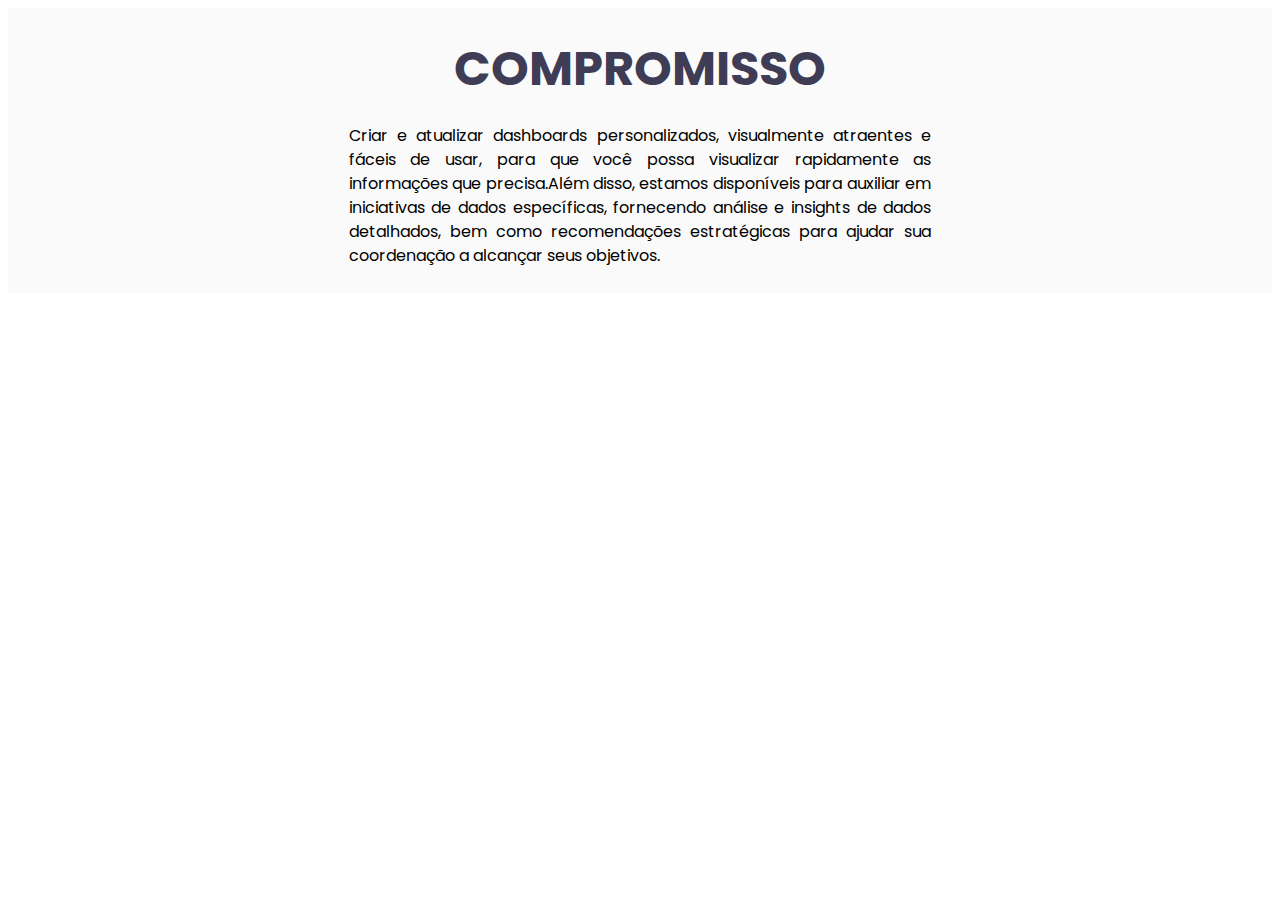
==== components/compromisso.html @ 31f26075 "add" ====
<!DOCTYPE html>
<html lang="en">

<head>
    <meta charset="UTF-8">
    <meta http-equiv="X-UA-Compatible" content="IE=edge">
    <meta name="viewport" content="width=device-width, initial-scale=1.0">
    <title>Missão</title>
</head>

<body>

    <!-- COPIE TUDO QUE ESTIVER DENTRO DE: CSS compromisso -->
    <!-- CSS compromisso -->
    <style>
        @import url('https://fonts.googleapis.com/css2?family=Poppins:wght@200;300;400;600;700&display=swap');

        .landingpage__main {
            width: 100%;
            height: auto;

            margin: 0 auto;
            font-family: 'Poppins', sans-serif;
            font-size: 1rem;
        }

        .compromisso {
            display: flex;
            justify-content: center;
            width: 100%;
            padding: 2%;
            box-sizing: border-box;
            background-color: #FAFAFA;
        }

        .compromisso__desc {
            width: 50%;

            display: flex;
            flex-direction: column;
            justify-content: center;
            align-items: center;
        }

        .compromisso__title,
        .compromisso__description {
            margin: 0;
            line-height: 1;
            padding: 0 2%;
        }

        .compromisso__title{
            color: #3F3D56;
        }

        @media screen and (min-width: 768px) {
            .compromisso__title {
                font-size: 3rem;
                font-weight: 700;
                padding: 2% 0 5% 0;
            }

            .compromisso__description {
                font-size: 1rem;
                text-align: justify;
                line-height: 1.5;
            }
        }

        @media screen and (max-width: 768px) {
            .compromisso {
                flex-direction: column;
                width: 100%;
                padding: 10% 2%;
            }

            .compromisso__desc {
                width: 98%;
                display: flex;
                flex-direction: column;
                justify-content: center;
                align-items: center;
            }

            .compromisso__title {
                font-size: 2rem;
                font-weight: 700;
                padding: 2% 0;
            }

            .compromisso__description {
                font-size: .7rem;
                text-align: justify;
                line-height: 1.5;
            }
        }

    </style>
    <!-- END CSS compromisso -->

    <!-- COPIE TUDO QUE ESTIVER DENTRO DE: HTML compromisso -->
    <!-- HTML compromisso -->
    <main class="landingpage__main">
        <div class="compromisso compromisso__container container ">

            <div class="compromisso__desc">
                <div class="compromisso__title">
                    COMPROMISSO
                </div>
                <div class="compromisso__description">
                    Criar e atualizar dashboards personalizados, visualmente atraentes e fáceis de usar, para que você possa visualizar rapidamente as informações que precisa.Além disso, estamos disponíveis para auxiliar em iniciativas de dados específicas, fornecendo análise e insights de dados detalhados, bem como recomendações estratégicas para ajudar sua coordenação a alcançar seus objetivos.
                </div>
            </div>

        </div>
        </section>
    </main>
    <!-- END HTML compromisso -->
</body>

</html>
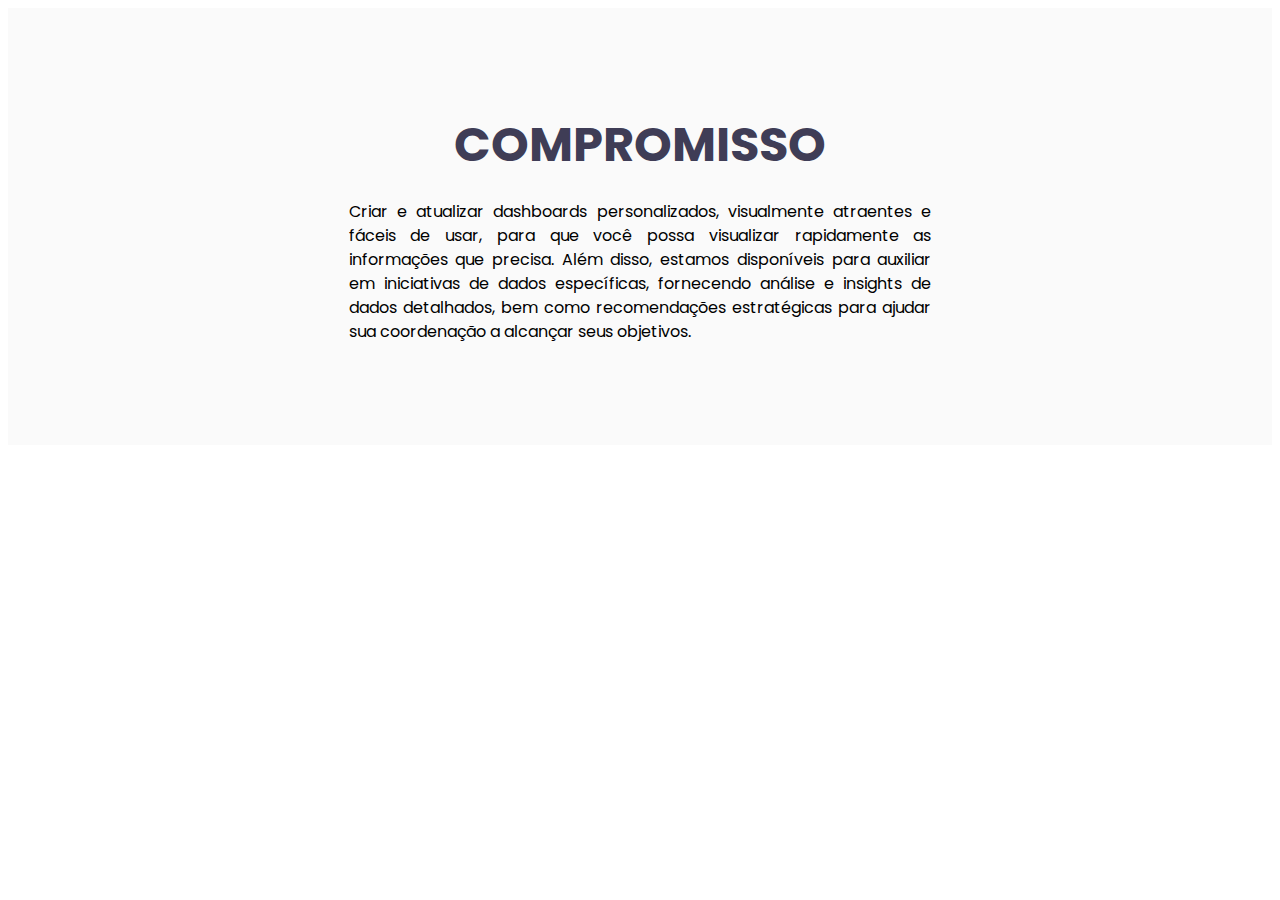
==== commit 01c06031: "add code" ====
--- a/components/compromisso.html
+++ b/components/compromisso.html
@@ -28,7 +28,7 @@
             display: flex;
             justify-content: center;
             width: 100%;
-            padding: 2%;
+            padding: 8% 2%;
             box-sizing: border-box;
             background-color: #FAFAFA;
         }
@@ -108,7 +108,7 @@
                     COMPROMISSO
                 </div>
                 <div class="compromisso__description">
-                    Criar e atualizar dashboards personalizados, visualmente atraentes e fáceis de usar, para que você possa visualizar rapidamente as informações que precisa.Além disso, estamos disponíveis para auxiliar em iniciativas de dados específicas, fornecendo análise e insights de dados detalhados, bem como recomendações estratégicas para ajudar sua coordenação a alcançar seus objetivos.
+                    Criar e atualizar dashboards personalizados, visualmente atraentes e fáceis de usar, para que você possa visualizar rapidamente as informações que precisa. Além disso, estamos disponíveis para auxiliar em iniciativas de dados específicas, fornecendo análise e insights de dados detalhados, bem como recomendações estratégicas para ajudar sua coordenação a alcançar seus objetivos.
                 </div>
             </div>
 
